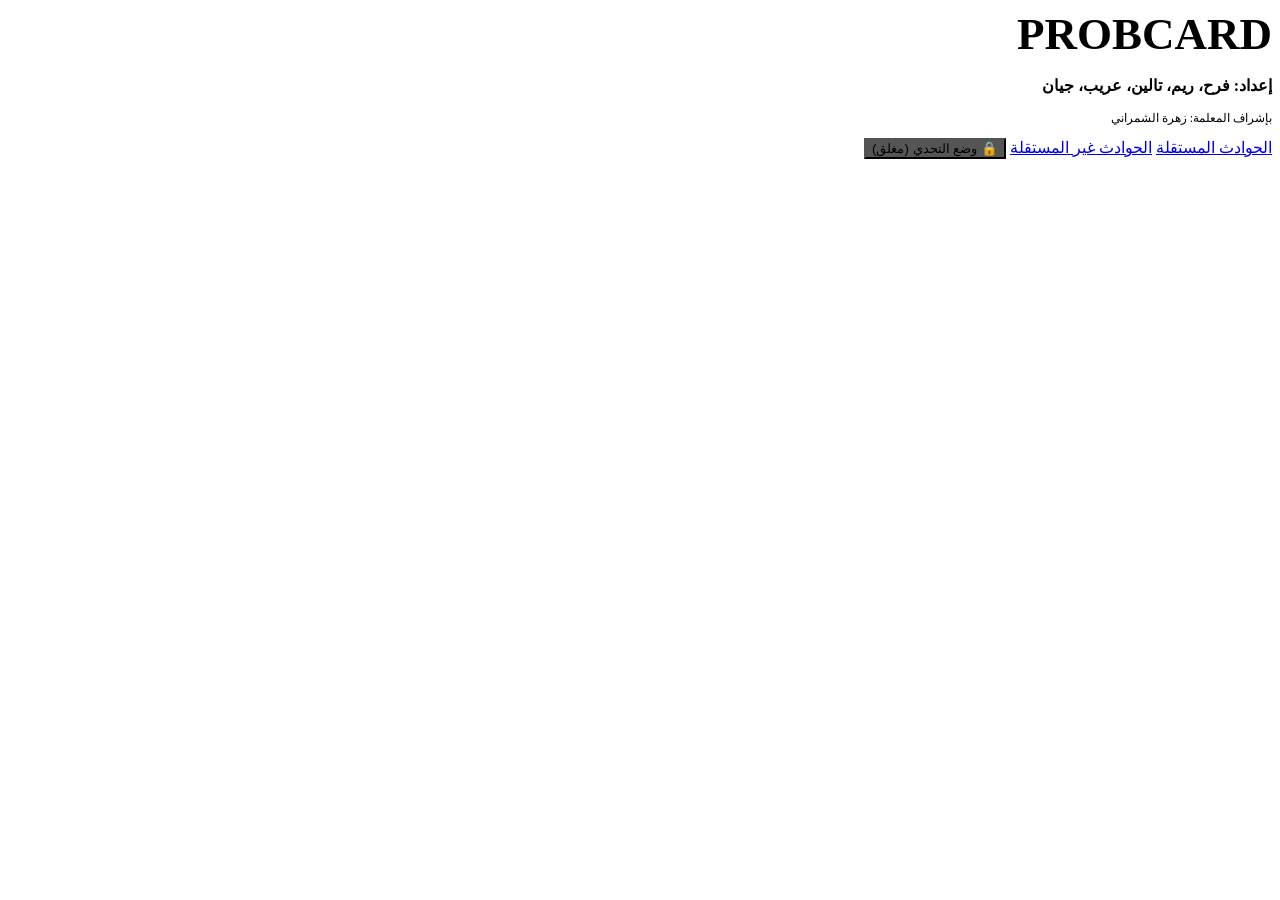
==== index.html @ be37ccc1 "Create index.html" ====
<!DOCTYPE html>
<html lang="ar" dir="rtl">
<head>
    <meta charset="UTF-8">
    <title>PROBCARD - القائمة الرئيسية</title>
    <link rel="stylesheet" href="style.css">
    <link href="https://fonts.googleapis.com/css2?family=Cairo:wght@400;700&display=swap" rel="stylesheet">
</head>
<body>
    <div class="glass-box">
        <h1 style="color:var(--card-red); font-size:45px; margin:0;">PROBCARD</h1>
        <p style="font-weight:bold;">إعداد: فرح، ريم، تالين، عريب، جيان</p>
        <p style="font-size:12px;">بإشراف المعلمة: زهرة الشمراني</p>
        
        <a href="independent.html" class="btn-nav">الحوادث المستقلة</a>
        <a href="dependent.html" class="btn-nav">الحوادث غير المستقلة</a>
        
        <button id="lock-btn" class="btn-nav" style="background:#555;" onclick="checkChallenge()">🔒 وضع التحدي (مغلق)</button>
    </div>

    <script>
        function checkChallenge() {
            let badges = JSON.parse(localStorage.getItem('my_badges') || '[]');
            if (badges.includes("مستكشف")) {
                window.location.href = 'challenge.html';
            } else {
                alert("🔒 يجب عليكِ إنهاء وضع الحوادث غير المستقلة أولاً لفتح التحدي!");
            }
        }

        window.onload = function() {
            let badges = JSON.parse(localStorage.getItem('my_badges') || '[]');
            if (badges.includes("مستكشف")) {
                let btn = document.getElementById('lock-btn');
                btn.style.background = "var(--gold)";
                btn.style.color = "var(--ink)";
                btn.innerText = "🏆 دخول التحدي (مفتوح)";
            }
        }
    </script>
</body>
</html>
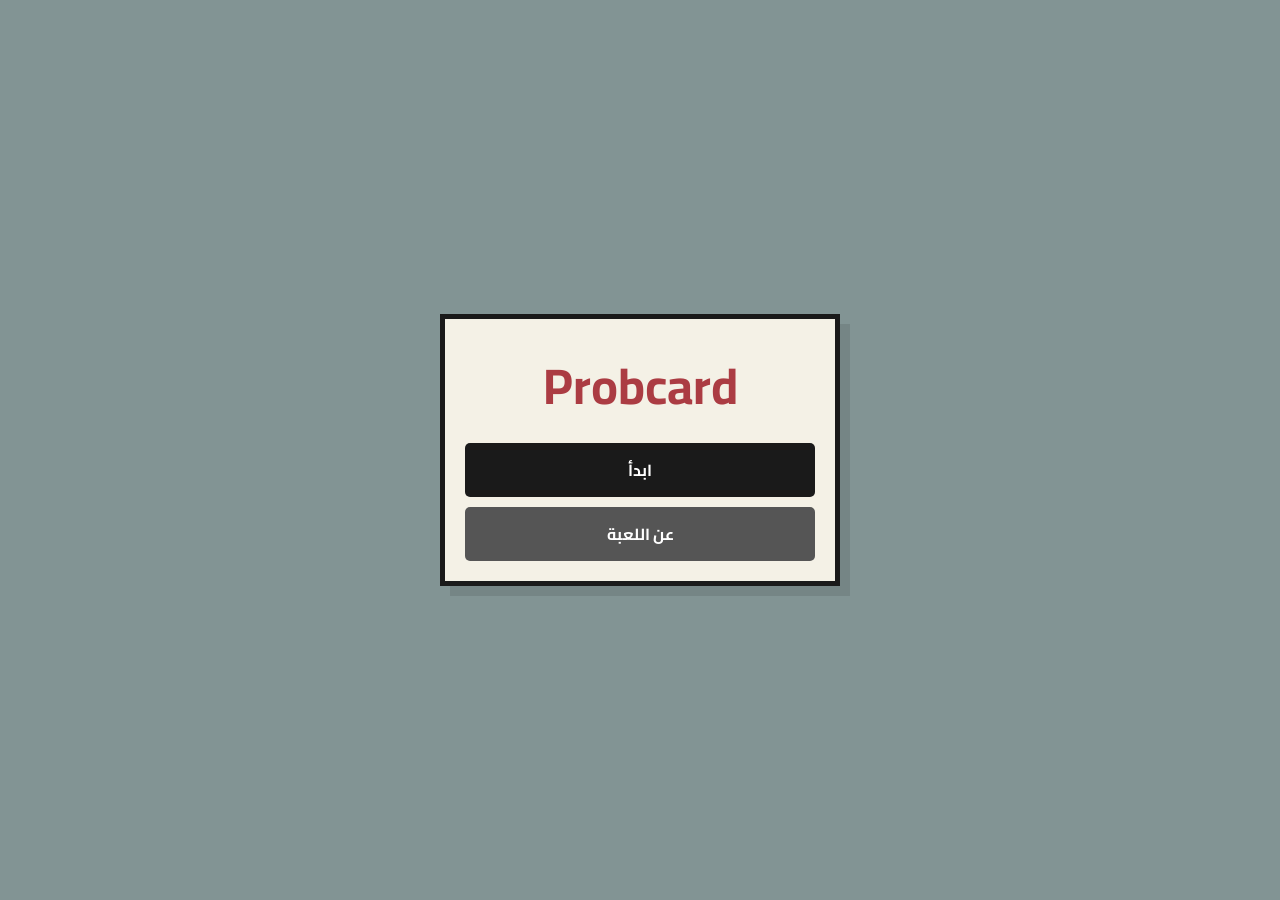
==== commit 154f0fd9: "Update index.html" ====
--- a/index.html
+++ b/index.html
@@ -1,42 +1,14 @@
 <!DOCTYPE html>
 <html lang="ar" dir="rtl">
 <head>
-    <meta charset="UTF-8">
-    <title>PROBCARD - القائمة الرئيسية</title>
-    <link rel="stylesheet" href="style.css">
-    <link href="https://fonts.googleapis.com/css2?family=Cairo:wght@400;700&display=swap" rel="stylesheet">
+    <meta charset="UTF-8"><link rel="stylesheet" href="style.css">
+    <link href="https://fonts.googleapis.com/css2?family=Cairo:wght@700&display=swap" rel="stylesheet">
 </head>
 <body>
     <div class="glass-box">
-        <h1 style="color:var(--card-red); font-size:45px; margin:0;">PROBCARD</h1>
-        <p style="font-weight:bold;">إعداد: فرح، ريم، تالين، عريب، جيان</p>
-        <p style="font-size:12px;">بإشراف المعلمة: زهرة الشمراني</p>
-        
-        <a href="independent.html" class="btn-nav">الحوادث المستقلة</a>
-        <a href="dependent.html" class="btn-nav">الحوادث غير المستقلة</a>
-        
-        <button id="lock-btn" class="btn-nav" style="background:#555;" onclick="checkChallenge()">🔒 وضع التحدي (مغلق)</button>
+        <h1 style="color:var(--card-red); font-size:50px; margin:0;">Probcard</h1>
+        <a href="guide.html" class="btn-nav">ابدأ</a>
+        <a href="about.html" class="btn-nav" style="background:#555;">عن اللعبة</a>
     </div>
-
-    <script>
-        function checkChallenge() {
-            let badges = JSON.parse(localStorage.getItem('my_badges') || '[]');
-            if (badges.includes("مستكشف")) {
-                window.location.href = 'challenge.html';
-            } else {
-                alert("🔒 يجب عليكِ إنهاء وضع الحوادث غير المستقلة أولاً لفتح التحدي!");
-            }
-        }
-
-        window.onload = function() {
-            let badges = JSON.parse(localStorage.getItem('my_badges') || '[]');
-            if (badges.includes("مستكشف")) {
-                let btn = document.getElementById('lock-btn');
-                btn.style.background = "var(--gold)";
-                btn.style.color = "var(--ink)";
-                btn.innerText = "🏆 دخول التحدي (مفتوح)";
-            }
-        }
-    </script>
 </body>
 </html>
--- a/style.css
+++ b/style.css
@@ -0,0 +1,15 @@
+:root { 
+    --ink: #1a1a1a; --paper: #f4f1e6; 
+    --desk: #829494; --card-red: #ab3c43; --gold: #f1c40f; 
+}
+* { box-sizing: border-box; font-family: 'Cairo', sans-serif; }
+body { background: var(--desk); margin: 0; display: flex; align-items: center; justify-content: center; height: 100vh; overflow: hidden; }
+.glass-box { background: var(--paper); border: 5px solid var(--ink); padding: 20px; text-align: center; width: 90%; max-width: 400px; box-shadow: 10px 10px 0px rgba(0,0,0,0.1); position: relative; }
+.top-bar { position: fixed; top: 0; width: 100%; background: var(--ink); color: white; padding: 12px; display: flex; justify-content: space-around; font-size: 14px; z-index: 100; }
+.chart-area { display: flex; justify-content: space-around; align-items: flex-end; height: 100px; border-bottom: 3px solid var(--ink); margin: 20px 0; background: white; padding: 10px; }
+.bar { width: 45px; border: 2px solid var(--ink); border-bottom: none; transition: height 0.4s; position: relative; }
+.bar-label { position: absolute; bottom: -35px; font-size: 9px; width: 60px; left: -8px; font-weight: bold; }
+.card-slot { width: 70px; height: 100px; border: 2px solid var(--ink); border-radius: 8px; margin: 10px auto; display: flex; align-items: center; justify-content: center; font-size: 40px; background: white; }
+.deck-btn { width: 90px; height: 120px; background: var(--card-red) url('https://i.pinimg.com/originals/81/44/7e/81447e704040a4d805096f264870f07f.png') center/cover; border: 3px solid var(--ink); border-radius: 10px; margin: 15px auto; cursor: pointer; }
+.btn-nav { background: var(--ink); color: white; border: none; padding: 12px; cursor: pointer; border-radius: 5px; width: 100%; margin-top: 10px; font-size: 16px; font-weight: bold; text-decoration: none; display: block; }
+.float-btn { position: fixed; bottom: 20px; width: 50px; height: 50px; border-radius: 50%; border: 3px solid var(--ink); display: flex; align-items: center; justify-content: center; cursor: pointer; background: var(--paper); z-index: 200; }
